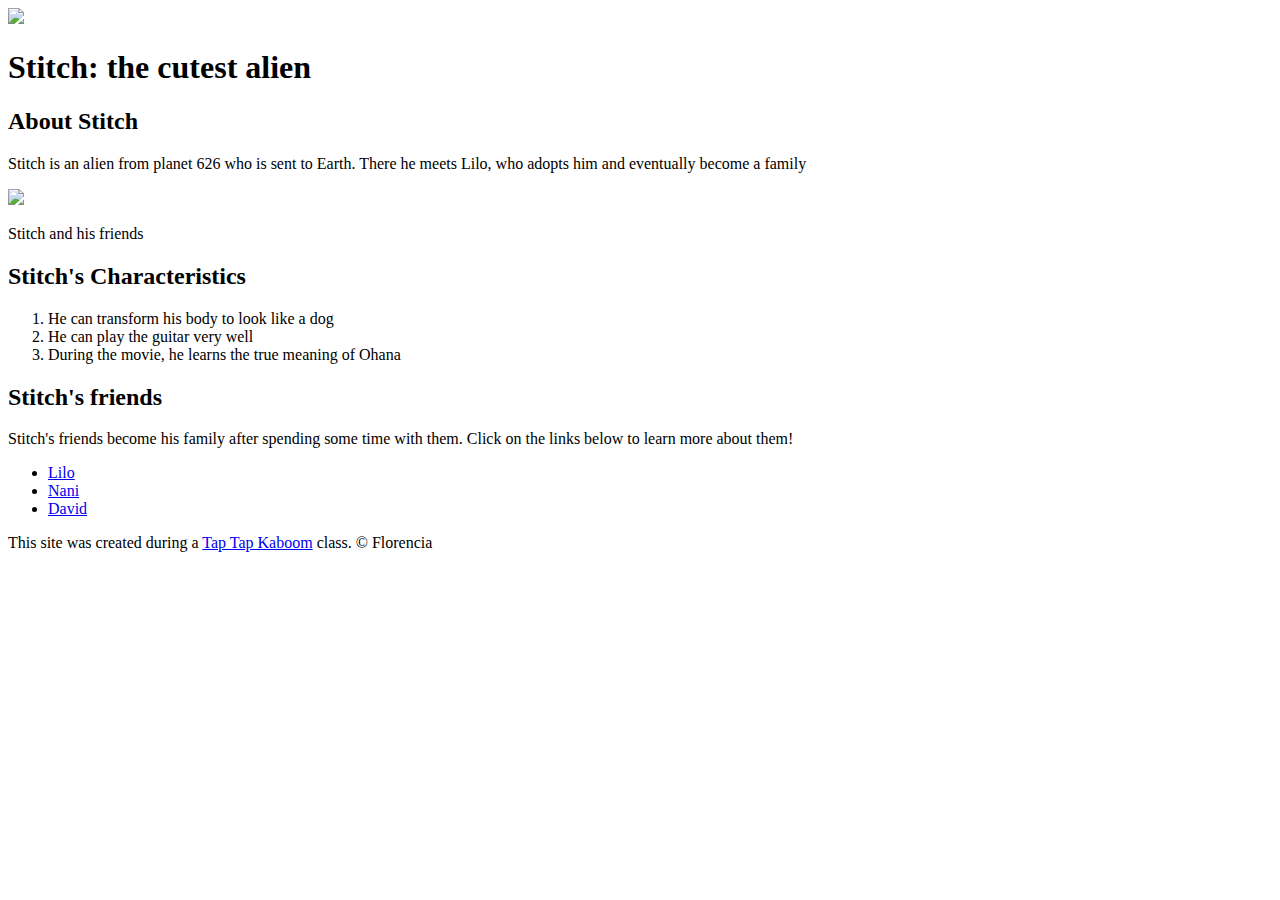
==== index.html @ a03ce5c6 "created index, added links and images" ====
<!DOCTYPE html>
<html>
<head>
	<title>Stitch</title>
	<link rel="icon" type="image/x-icon" href="https://lumiere-a.akamaihd.net/v1/images/stitch_2_fe569138.png">
</head>
<body>
<!-- header element -->
<header>
	<img src="https://lumiere-a.akamaihd.net/v1/images/stitch_2_fe569138.png">
	<h1>Stitch: the cutest alien</h1>
</header>

<!-- main element -->
<main>
	<h2>About Stitch</h2>
	<p>Stitch is an alien from planet 626 who is sent to Earth. There he meets Lilo, who adopts him and eventually become a family</p>
	<img src="https://upload.wikimedia.org/wikipedia/en/d/d9/LiloStitchCharacters.jpg">
	<p>Stitch and his friends</p>

	<!-- Characteristics -->
	<h2>Stitch's Characteristics</h2>
	<ol>
		<li>He can transform his body to look like a dog</li>
		<li>He can play the guitar very well</li>
		<li>During the movie, he learns the true meaning of Ohana</li>
	</ol>

	<!-- Friends -->
	<h2>Stitch's friends</h2>
	<p>Stitch's friends become his family after spending some time with them. Click on the links below to learn more about them!</p>
	<ul>
		<li><a target="_blank" href="https://disney.fandom.com/wiki/Lilo_Pelekai">Lilo</a></li>
		<li><a target="_blank" href="https://disney.fandom.com/wiki/Nani_Pelekai">Nani</a></li>
		<li><a target="_blank" href="https://disney.fandom.com/wiki/David_Kawena">David</a></li>
	</ul>
</main>
<!-- Footer element -->
</body>
<footer>
	<p>This site was created during a <a target="_blank" href="https://taptapkaboom.com">Tap Tap Kaboom</a> class. &copy; Florencia</p>
</footer>
</html>
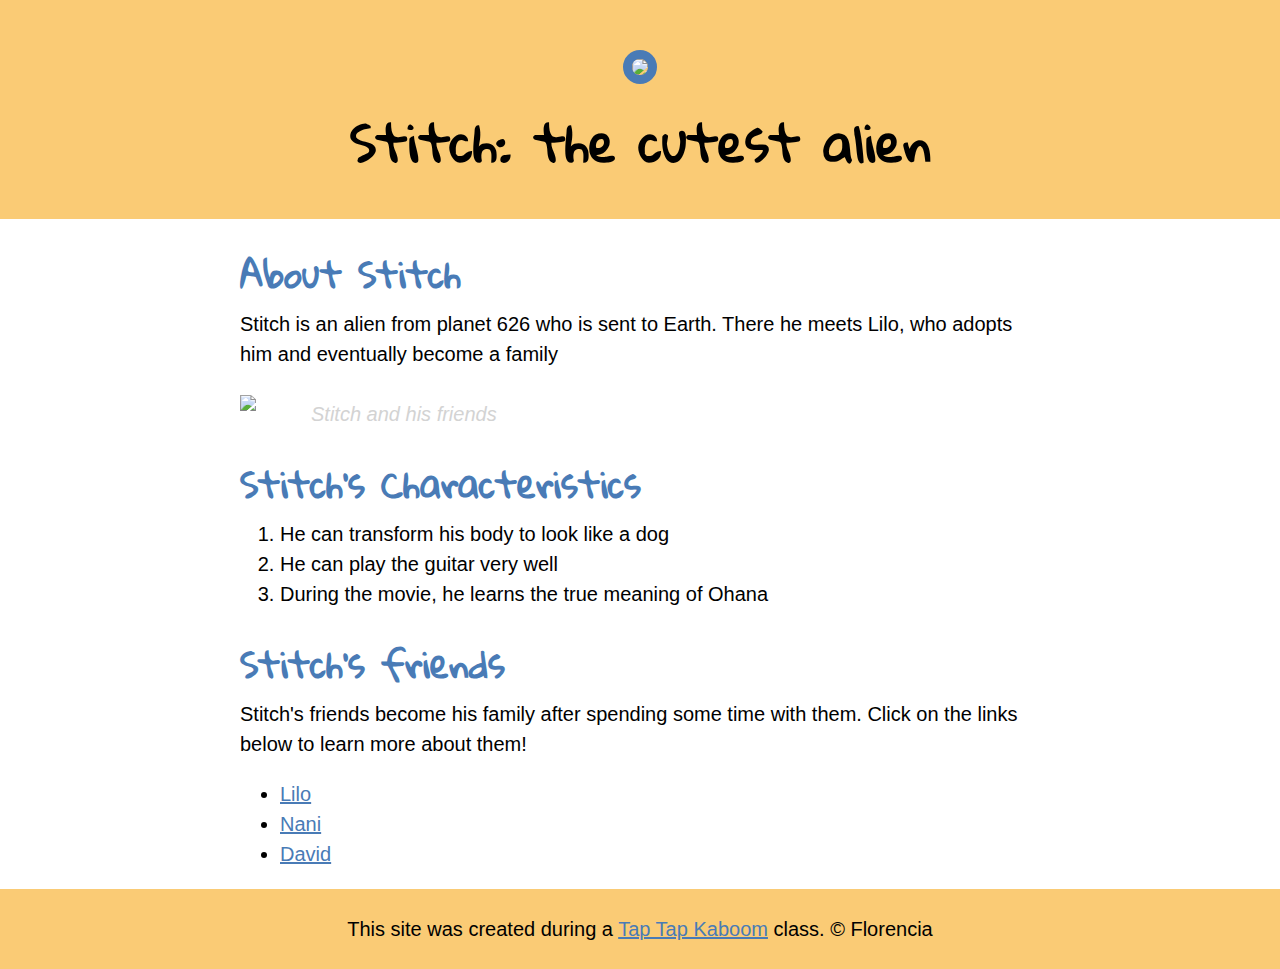
==== commit 1c37c648: "Css for website" ====
--- a/index.html
+++ b/index.html
@@ -3,6 +3,10 @@
 <head>
 	<title>Stitch</title>
 	<link rel="icon" type="image/x-icon" href="https://lumiere-a.akamaihd.net/v1/images/stitch_2_fe569138.png">
+	<link rel="preconnect" href="https://fonts.googleapis.com">
+<link rel="preconnect" href="https://fonts.gstatic.com" crossorigin>
+<link href="https://fonts.googleapis.com/css2?family=Gloria+Hallelujah&display=swap" rel="stylesheet">
+	<link rel="stylesheet" type="text/css" href="css/stitch.css">
 </head>
 <body>
 <!-- header element -->
@@ -15,8 +19,8 @@
 <main>
 	<h2>About Stitch</h2>
 	<p>Stitch is an alien from planet 626 who is sent to Earth. There he meets Lilo, who adopts him and eventually become a family</p>
-	<img src="https://upload.wikimedia.org/wikipedia/en/d/d9/LiloStitchCharacters.jpg">
-	<p>Stitch and his friends</p>
+	<img src="https://furrycdn.org/img/2020/9/7/28004/full.jpg">
+	<p class="caption">Stitch and his friends</p>
 
 	<!-- Characteristics -->
 	<h2>Stitch's Characteristics</h2>
--- a/css/stitch.css
+++ b/css/stitch.css
@@ -0,0 +1,74 @@
+body{
+	margin: 0;
+	font-family: Helvetica, Arial, sans-serif;
+	font-size: 20px;
+	line-height: 30px;
+}
+
+header{
+	background-color: #FACB75;
+	text-align: center;
+	padding-top: 50px;
+	padding-bottom: 30px;
+}
+
+h1, h2{
+	font-family: 'Gloria Hallelujah', cursive;
+}
+
+header h1{
+	font-size: 50px;
+}
+	
+
+header img{
+	border-radius: 200px;
+	width: 500px;
+    border: 9px solid #497BB6;
+}
+
+main{
+	max-width: 800px;
+	margin: 0 auto;
+	padding: 0 20px;
+}
+
+main img{
+	max-width: 100%;
+	margin-top: -20px;
+}
+
+h2{
+	font-size: 35px;
+	color: #497BB6;
+	margin: 40px 0 10px;
+}
+
+a{
+	color: #497BB6;
+}
+a:hover{
+	color: white;
+	background-color: #483a94;
+}	
+
+footer{
+	background-color: #FACB75;
+	text-align: center;
+	padding: 25px;
+}
+
+footer p{
+	margin: 0;
+}
+
+footer a:hover{
+	opacity: .5;
+	background-color: transparent;
+}
+
+p.caption{
+	color: lightgrey;
+	font-style: italic;
+	margin: -20px 71px 0;
+}